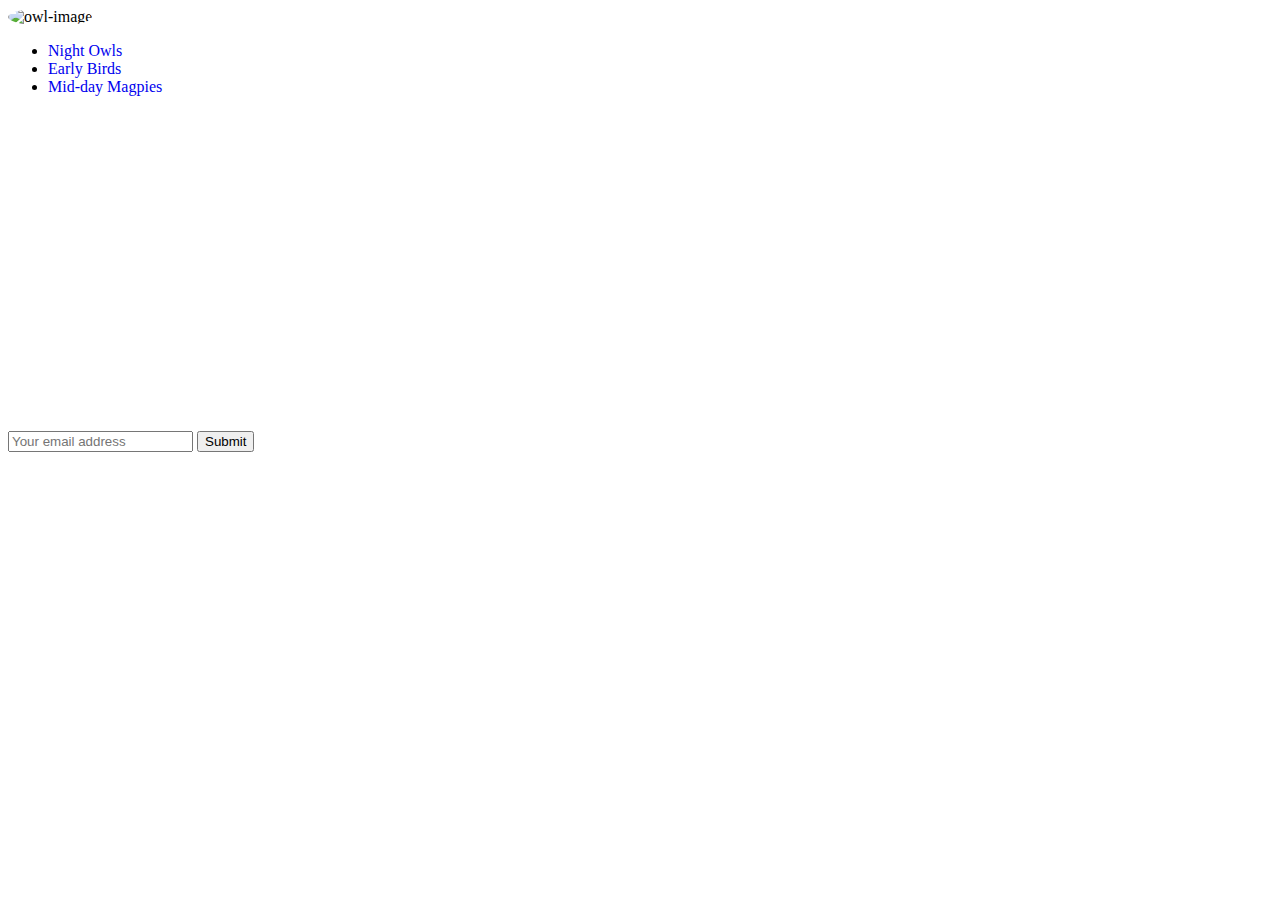
==== Responsive-Web-Design/Product-landing-page/index.html @ 7911dded "initial commit for the landing page" ====
<!DOCTYPE html>
<html lang="en">
<head>
    <meta charset="UTF-8">
    <meta http-equiv="X-UA-Compatible" content="IE=edge">
    <meta name="viewport" content="width=device-width, initial-scale=1.0">
    <title>My Awesome Landing Page</title>
    <link rel="stylesheet" href="styles.css">
</head>
<body>
    <header id="header">
        <div class="image-container">
            <img id="header-img" src="https://images.pexels.com/photos/3732453/pexels-photo-3732453.jpeg?auto=compress&cs=tinysrgb&h=750&w=1260" alt="owl-image">
        </div>
        <nav id="nav-bar">
            <ul>
                <li>
                    <a class="nav-link" href="#night-owls">Night Owls</a> 
                </li>
                <li>
                    <a class="nav-link" href="#early-birds">Early Birds</a> 
                </li>
                <li>
                    <a class="nav-link" href="#mid-day-magpies">Mid-day Magpies</a> 
                </li>
            </ul>
        </nav>
    </header>

    <div id="middle-container">
        <iframe id="video" width="560" height="315" src="https://www.youtube.com/embed/neV9Gd-FT9E" title="YouTube video player" frameborder="0" allow="accelerometer; autoplay; clipboard-write; encrypted-media; gyroscope; picture-in-picture" allowfullscreen>Meet one of us.</iframe>

        <form id="form" action="https://www.freecodecamp.com/email-submit">
            <input type="email" 
                   name="email" 
                   id="email"
                   placeholder="Your email address"
                   required>
            <input type="submit" 
                   name="submit" 
                   id="submit"
                   class="button">
        </form>
    </div>


<script src="https://cdn.freecodecamp.org/testable-projects-fcc/v1/bundle.js"></script>
</body>
</html>
---- Responsive-Web-Design/Product-landing-page/styles.css ----
#header-img {
    height: 5em;
    width: 5em;
    border-radius: 50%;
}

.nav-link {
    text-decoration: none;
}
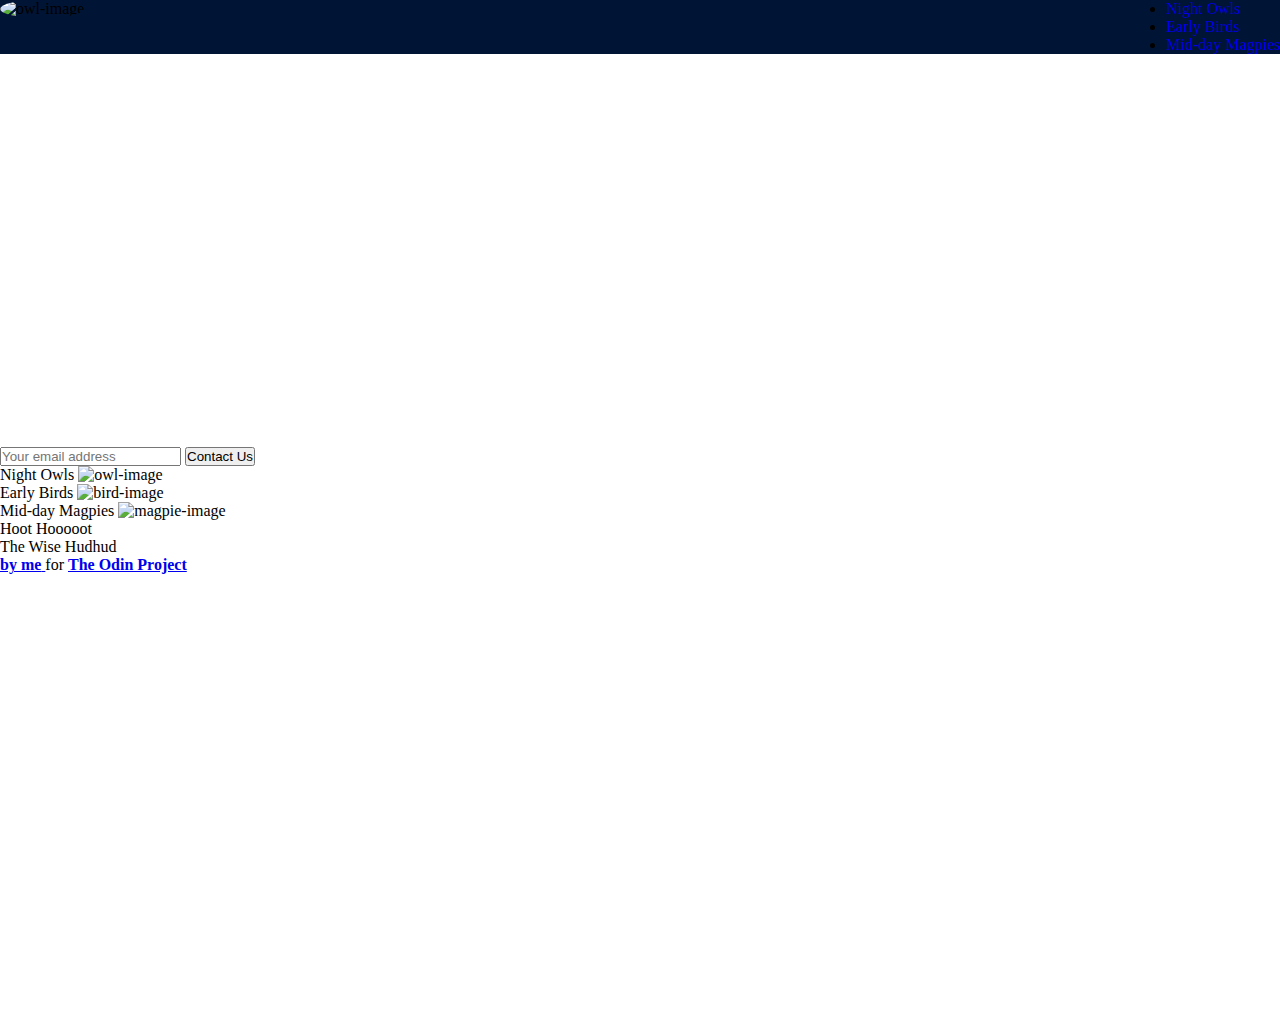
==== commit 7afb8c1c: "some changes in the html and css" ====
--- a/Responsive-Web-Design/Product-landing-page/index.html
+++ b/Responsive-Web-Design/Product-landing-page/index.html
@@ -39,9 +39,41 @@
             <input type="submit" 
                    name="submit" 
                    id="submit"
+                   value="Contact Us"
                    class="button">
         </form>
+
+        <div id="three-birds">
+            <div id="night-owls">
+                Night Owls
+                <img src="https://images.pexels.com/photos/1376986/pexels-photo-1376986.jpeg?auto=compress&cs=tinysrgb&h=750&w=1260" alt="owl-image">
+            </div>
+            <div id="early-birds">
+                Early Birds
+                <img src="https://images.pexels.com/photos/792416/pexels-photo-792416.jpeg?auto=compress&cs=tinysrgb&h=750&w=1260" alt="bird-image">
+            </div>
+            <div id="mid-day-magpies">
+                Mid-day Magpies
+                <img src="https://images.pexels.com/photos/10662585/pexels-photo-10662585.jpeg?auto=compress&cs=tinysrgb&h=750&w=1260" alt="magpie-image">
+            </div>
+        </div>
+
+        <div id="quote">
+            <p>Hoot Hooooot</p>
+            <p id="quote-owner">The Wise Hudhud</p>
+        </div>
+
     </div>
+
+    <footer>
+        <a href="https://github.com/muratcangumuslu">
+            <strong>by me</strong>
+        </a>
+      for
+        <a href="https://www.theodinproject.com">
+            <strong>The Odin Project</strong>
+        </a>
+    </footer>
 
 
 <script src="https://cdn.freecodecamp.org/testable-projects-fcc/v1/bundle.js"></script>
--- a/Responsive-Web-Design/Product-landing-page/styles.css
+++ b/Responsive-Web-Design/Product-landing-page/styles.css
@@ -1,3 +1,20 @@
+* {
+    margin: 0;
+    padding: 0;
+}
+
+html {
+    box-sizing: border-box;
+  }
+  *, *:before, *:after {
+    box-sizing: inherit;
+  }
+
+  body,
+  html {
+    height: 100%;
+  }
+
 #header-img {
     height: 5em;
     width: 5em;
@@ -6,4 +23,22 @@
 
 .nav-link {
     text-decoration: none;
+}
+
+#header {
+    position: fixed;
+    top: 0;
+    width: 100%;
+    display: flex;
+    justify-content: space-between;
+    background-color:#001535
+}
+
+#three-birds img {
+    height: 8em;
+    width: 10em;
+}
+
+#middle-container {
+    margin-top: 8em;
 }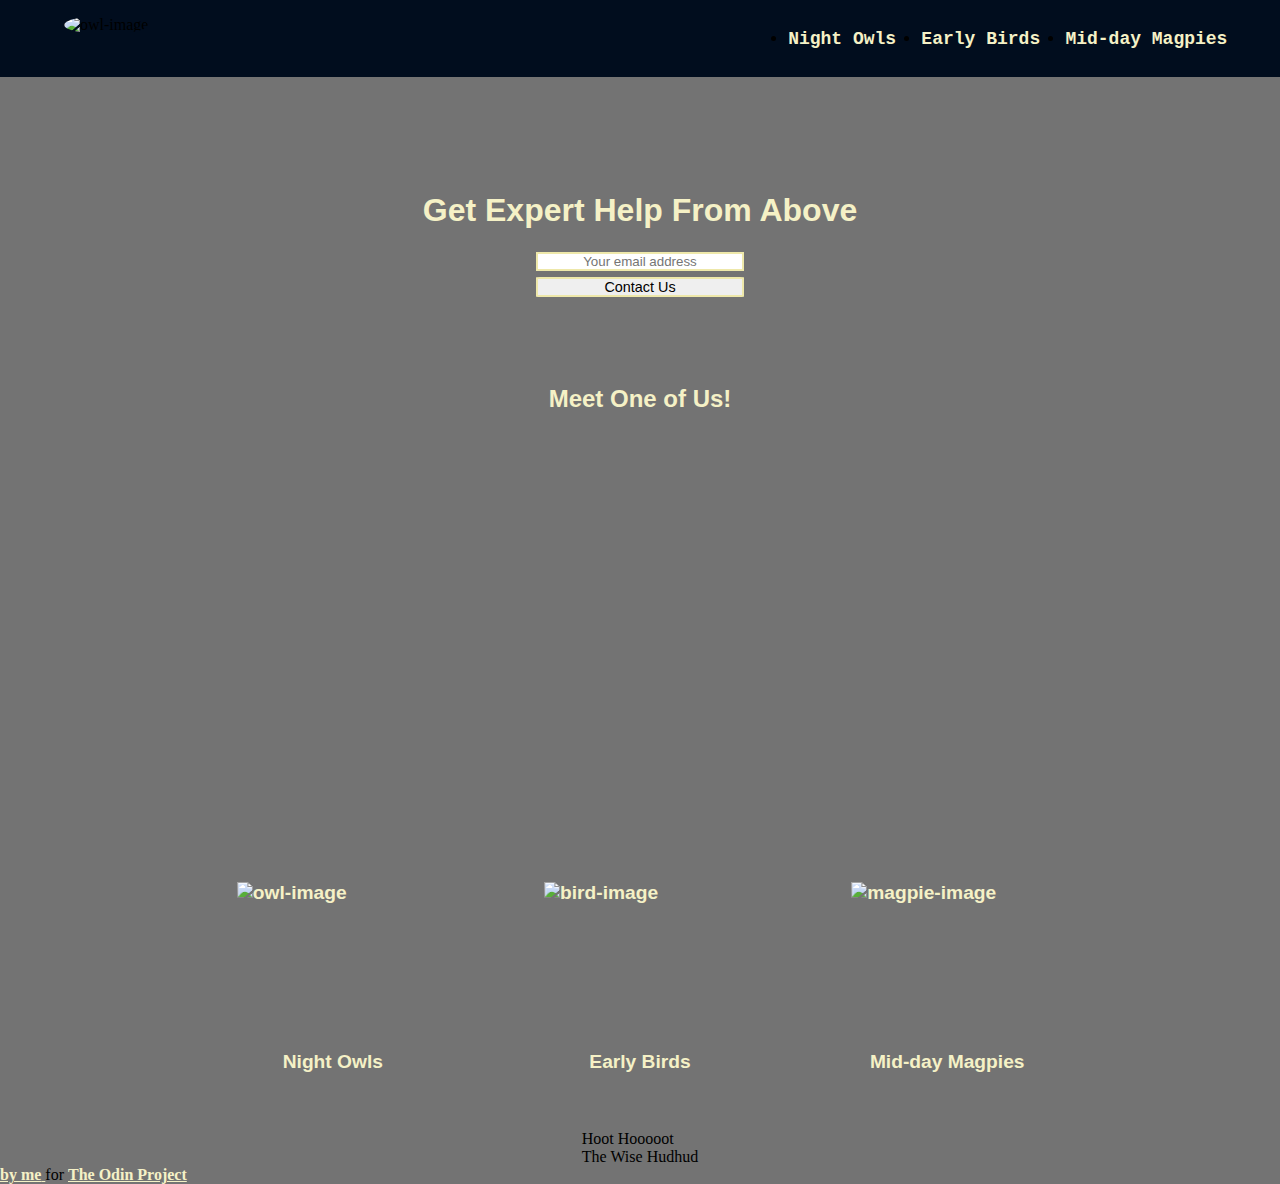
==== commit 68151031: "adds the background images, makes changes on the index and styles" ====
--- a/Responsive-Web-Design/Product-landing-page/index.html
+++ b/Responsive-Web-Design/Product-landing-page/index.html
@@ -28,7 +28,10 @@
     </header>
 
     <div id="middle-container">
-        <iframe id="video" width="560" height="315" src="https://www.youtube.com/embed/neV9Gd-FT9E" title="YouTube video player" frameborder="0" allow="accelerometer; autoplay; clipboard-write; encrypted-media; gyroscope; picture-in-picture" allowfullscreen>Meet one of us.</iframe>
+
+        <p id="form-title">
+            Get Expert Help From Above
+        </p>
 
         <form id="form" action="https://www.freecodecamp.com/email-submit">
             <input type="email" 
@@ -42,6 +45,10 @@
                    value="Contact Us"
                    class="button">
         </form>
+
+        <p id="video-title">Meet One of Us!</p>
+
+        <iframe id="video" width="560" height="315" src="https://www.youtube.com/embed/neV9Gd-FT9E" title="YouTube video player" frameborder="0" allow="accelerometer; autoplay; clipboard-write; encrypted-media; gyroscope; picture-in-picture" allowfullscreen>Meet one of us.</iframe>
 
         <div id="three-birds">
             <div id="night-owls">
--- a/Responsive-Web-Design/Product-landing-page/styles.css
+++ b/Responsive-Web-Design/Product-landing-page/styles.css
@@ -9,6 +9,14 @@
   *, *:before, *:after {
     box-sizing: inherit;
   }
+
+  html {
+    background: linear-gradient(rgba(0, 0, 0, 0.55), rgba(0, 0, 0, 0.55)), url(https://images.unsplash.com/photo-1607499699372-7bb722dff7e2?ixlib=rb-1.2.1&ixid=MnwxMjA3fDB8MHxwaG90by1wYWdlfHx8fGVufDB8fHx8&auto=format&fit=crop&w=870&q=80) no-repeat center center fixed; 
+    -webkit-background-size: cover;
+    -moz-background-size: cover;
+    -o-background-size: cover;
+    background-size: cover;
+}
 
   body,
   html {
@@ -31,7 +39,7 @@
     width: 100%;
     display: flex;
     justify-content: space-between;
-    background-color:#001535
+    background-color:hsl(214deg 93% 6%)
 }
 
 #three-birds img {
@@ -41,4 +49,99 @@
 
 #middle-container {
     margin-top: 8em;
-}+}
+
+#header-img {
+    margin-top: 1em;
+    margin-left: 4em;
+    margin-bottom: 1em;
+}
+
+#nav-bar ul{
+    display: flex;
+    margin-top: 1em;
+    margin-right: 2.5em;
+    margin-bottom: 1em;
+}
+
+#nav-bar ul li {
+    margin: 0.7em;
+    font-size: large;
+    font-weight: bold;
+    font-family: 'Courier New', Courier, monospace;
+}
+
+a {
+    color: rgb(245, 241, 198);
+}
+
+#middle-container {
+    display: flex;
+    flex-direction: column;
+    align-items: center;
+}
+
+#video {
+    margin: 1.5em;
+}
+
+#form-title {
+    margin-top: 2em;
+    color: rgb(245, 241, 198);
+    font-size: xx-large;
+    font-weight: bolder;
+    font-family: 'Franklin Gothic Medium', 'Arial Narrow', Arial, sans-serif;
+}
+
+#video-title {
+    margin-top: 3em;
+    font-size: x-large;
+    font-weight: bolder;
+    color: rgb(245, 241, 198);
+    font-family: 'Franklin Gothic Medium', 'Arial Narrow', Arial, sans-serif;
+
+}
+
+#form {
+    margin: 1em;
+    display: flex;
+    flex-direction: column;
+}
+
+#email {
+    border: solid 0.2em palegoldenrod;
+    padding-left: 1em;
+    padding-right: 1em;
+    text-align: center;
+    margin-top: 0.5em;
+    margin-bottom: 0.5em;
+}
+
+#submit {
+    border: 0.2em solid palegoldenrod;
+    border-radius: 2%;
+    font-size: 0.9em;
+}
+
+#three-birds {
+    display: flex;
+    margin-top: 3em;
+}
+
+#night-owls, #early-birds, #mid-day-magpies {
+    display: flex;
+    flex-direction: column-reverse;
+    align-items: center;
+    margin: 3em;
+    color: rgb(245, 241, 198);
+    font-size: larger;
+    font-weight: bold;
+    font-family: 'Franklin Gothic Medium', 'Arial Narrow', Arial, sans-serif;
+}
+
+#three-birds img {
+    margin-bottom: 0.8em;
+}
+
+
+
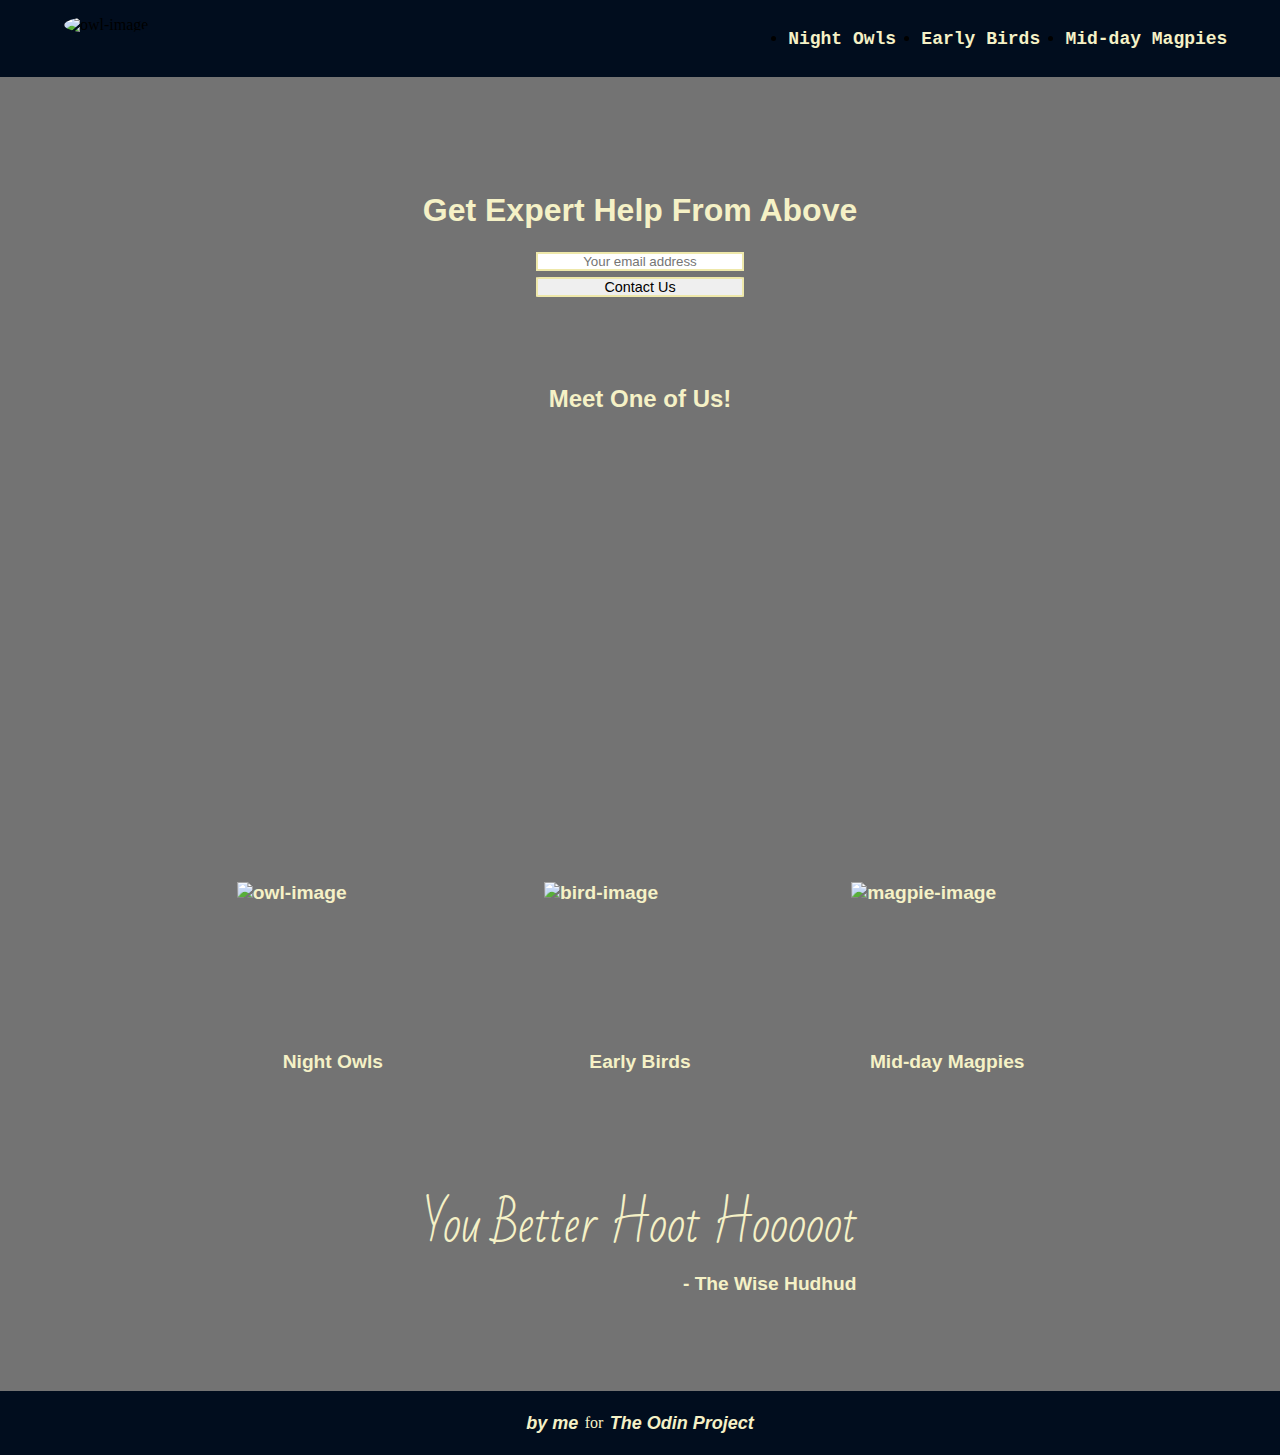
==== commit bfebddea: "updates both with more styles" ====
--- a/Responsive-Web-Design/Product-landing-page/index.html
+++ b/Responsive-Web-Design/Product-landing-page/index.html
@@ -6,6 +6,7 @@
     <meta name="viewport" content="width=device-width, initial-scale=1.0">
     <title>My Awesome Landing Page</title>
     <link rel="stylesheet" href="styles.css">
+    <link href="https://fonts.googleapis.com/css2?family=Bad+Script&family=Open+Sans:wght@300&display=swap" rel="stylesheet">
 </head>
 <body>
     <header id="header">
@@ -66,19 +67,19 @@
         </div>
 
         <div id="quote">
-            <p>Hoot Hooooot</p>
-            <p id="quote-owner">The Wise Hudhud</p>
+            <p id="quote-text">You Better Hoot Hooooot</p>
+            <p id="quote-owner">- The Wise Hudhud</p>
         </div>
 
     </div>
 
     <footer>
-        <a href="https://github.com/muratcangumuslu">
-            <strong>by me</strong>
+        <a target="_blank" href="https://github.com/muratcangumuslu">
+            <em>by me</em>
         </a>
-      for
-        <a href="https://www.theodinproject.com">
-            <strong>The Odin Project</strong>
+        <p>for</p>
+        <a target="_blank" href="https://www.theodinproject.com">
+            <em>The Odin Project</em>
         </a>
     </footer>
 
--- a/Responsive-Web-Design/Product-landing-page/styles.css
+++ b/Responsive-Web-Design/Product-landing-page/styles.css
@@ -144,4 +144,137 @@
 }
 
 
-
+#quote {
+    margin-top: 1em;
+    font-size: 3em;
+    font-family: 'Bad Script', cursive, 'Franklin Gothic Medium', 'Arial Narrow', Arial, sans-serif;
+    color:rgb(245, 241, 198)
+}
+
+#quote-owner {
+    font-size: 0.4em;
+    font-family: 'Franklin Gothic Medium', 'Arial Narrow', Arial, sans-serif;
+    font-weight: bold;
+    text-align: right;
+}
+
+footer {
+    height: 4em;
+    margin-top: 6em;
+    width: 100%;
+    display: flex;
+    justify-content: center;
+    align-items: center;
+    background-color:hsl(214deg 93% 6%)
+}
+
+footer a {
+    text-decoration: none;
+    color: rgb(245, 241, 198);
+    font-size: large;
+    font-weight: bold;
+    font-family: Arial, Helvetica, sans-serif;
+}
+
+footer p {
+    color: rgb(245, 241, 198);
+    margin-left: 0.4em;
+    margin-right: 0.4em;
+}
+
+a.nav-link:hover, em:hover {
+    cursor:pointer;
+   }
+
+
+@media (max-width: 600px) {
+
+    #header {
+      margin: auto;
+      flex-wrap: wrap;
+      justify-content: flex-start;
+    }
+
+    #header-img {
+        margin-left: 1em;
+    }
+
+    #nav-bar ul {
+        margin-left: 1em;
+        flex-direction: column;
+    }
+
+    #middle-container {
+        align-items: flex-start;
+        margin: 0;
+    }
+
+    #video {
+        margin-left: 0.5em;
+        width: auto;
+        height: auto;
+    }
+
+    #video-title {
+        margin-left: 5em;
+        margin-top: 4em;
+        margin-bottom: 1em;
+        font-size: large;
+    }  
+
+    #three-birds {
+        justify-content: flex-start;
+        flex-wrap: wrap;
+        margin: 0;
+    }
+
+    #night-owls, #early-birds, #mid-day-magpies {
+        margin-left: 5em;
+        margin-top: 1em;
+        font-size: medium;
+    }
+
+    #night-owls {
+        margin-top: 6em;
+    }
+    
+   #quote {
+       margin-left: 1em;
+       margin-bottom: 1em;
+   }
+   
+
+    #quote-text {
+        font-size: 0.5em;
+    }
+
+    #quote-owner {
+        font-size: 0.2em;
+    }
+
+    footer {
+        justify-content: left;
+        margin: 0;
+        padding-left: 4.5em;
+    }
+
+    footer a {
+        font-size: small;
+        font-family: Arial, Helvetica, sans-serif;
+    }
+    
+    footer p {
+        font-size: small;
+    }
+
+    #form-title {
+        margin-left: 2em;
+        margin-top: 10em;
+        font-size: large;
+    }
+
+    #form {
+        margin-left: 3.5em;
+    }
+  }
+
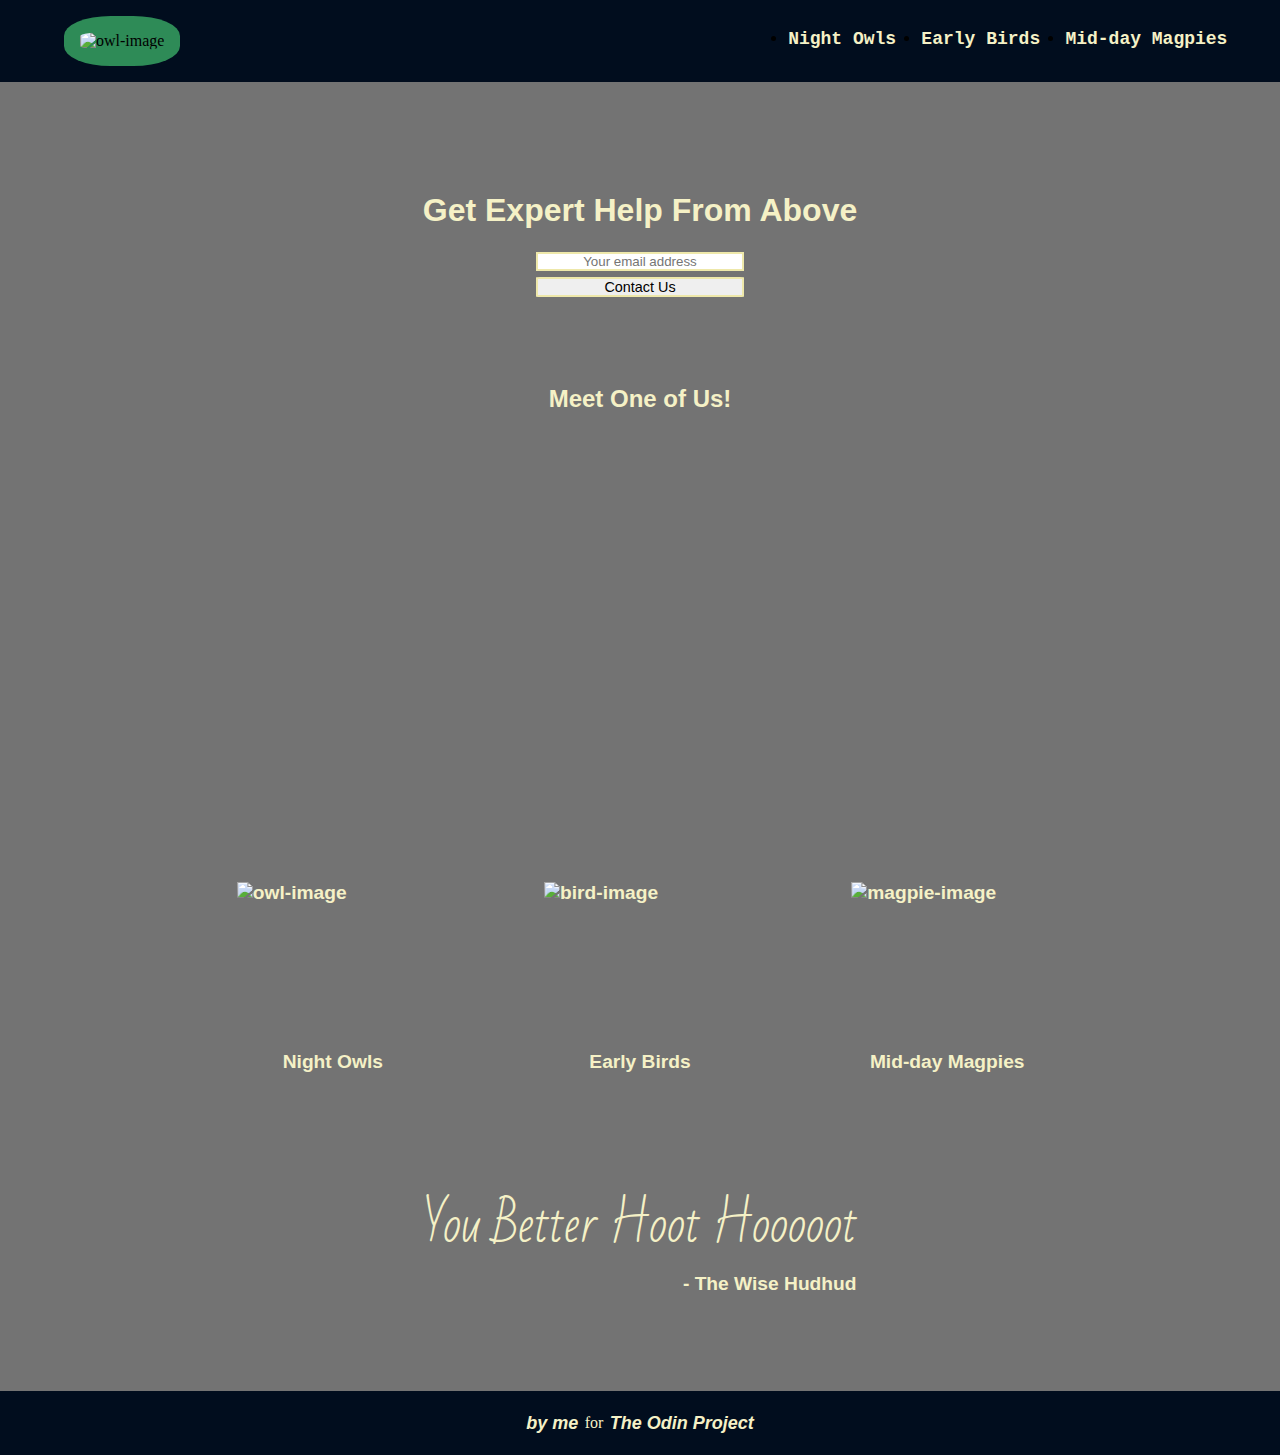
==== commit f88727ad: "changes the logo" ====
--- a/Responsive-Web-Design/Product-landing-page/index.html
+++ b/Responsive-Web-Design/Product-landing-page/index.html
@@ -11,7 +11,7 @@
 <body>
     <header id="header">
         <div class="image-container">
-            <img id="header-img" src="https://images.pexels.com/photos/3732453/pexels-photo-3732453.jpeg?auto=compress&cs=tinysrgb&h=750&w=1260" alt="owl-image">
+            <img id="header-img" src="https://cdn.pixabay.com/photo/2015/02/11/16/36/crow-632642_960_720.png" alt="owl-image">
         </div>
         <nav id="nav-bar">
             <ul>
--- a/Responsive-Web-Design/Product-landing-page/styles.css
+++ b/Responsive-Web-Design/Product-landing-page/styles.css
@@ -24,9 +24,11 @@
   }
 
 #header-img {
+    padding: 1em;
+    background-color: seagreen;
     height: 5em;
     width: 5em;
-    border-radius: 50%;
+    border-radius: 40%;
 }
 
 .nav-link {
